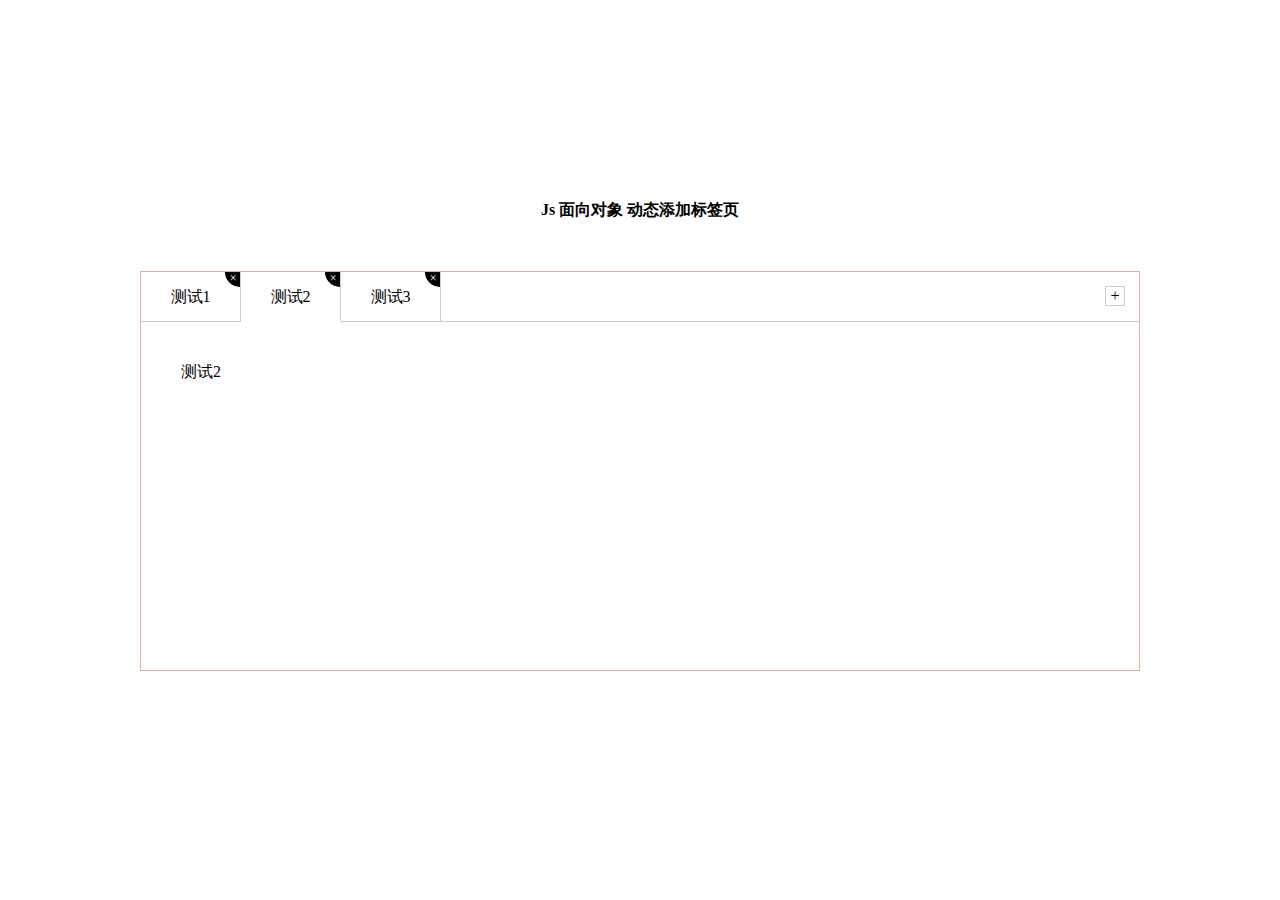
==== 20220827/01-切换栏制作/index.html @ 324db315 "add 20220827" ====
<!DOCTYPE html>
<html lang="en">

<head>
    <meta charset="UTF-8">
    <meta http-equiv="X-UA-Compatible" content="IE=edge">
    <meta name="viewport" content="width=device-width, initial-scale=1.0">
    <title>Document</title>
    <link rel="stylesheet" href="./css/index.css">
</head>

<body>
    <h4>Js 面向对象 动态添加标签页</h4>
    <div class="tab-box" id="tab">
        <div class="tab-nav">
            <ul>
                <li>测试1 <i class="close"><em>×</em></i></li>
                <li class="nav-current">测试2 <i class="close"><em>×</em></i></li>
                <li>测试3 <i class="close"><em>×</em></i></li>
            </ul>
            <span class="add">+</span>
        </div>
        <div class="tab-content">
            <ul>
                <li>测试1</li>
                <li class="con-current">测试2</li>
                <li>测试3</li>
            </ul>
        </div>
    </div>
</body>

</html>
---- 20220827/01-切换栏制作/css/index.css ----
* {
  margin: 0;
  padding: 0;
  box-sizing: border-box;
}
li {
  list-style: none;
}
h4 {
  margin: 200px 0 50px;
  text-align: center;
}
.tab-box {
  margin: 0 auto;
  width: 1000px;
  height: 400px;
  border: 1px solid #e6aea0;
}
.tab-box .tab-nav {
  position: relative;
}
.tab-box .tab-nav ul {
  display: flex;
  height: 50px;
  border-bottom: 1px solid #ccc;
}
.tab-box .tab-nav ul li {
  position: relative;
  border-right: 1px solid #ccc;
  width: 100px;
  height: 50px;
  line-height: 50px;
  text-align: center;
  overflow: hidden;
}
.tab-box .tab-nav ul li.nav-current {
  border-bottom: 1px solid #fff;
}
.tab-box .tab-nav ul li i {
  position: absolute;
  right: 0;
  top: 0;
  width: 30px;
  height: 30px;
  border-radius: 50%;
  background-color: #000;
  color: #fff;
  transform: translate(50%, -50%);
  cursor: pointer;
}
.tab-box .tab-nav ul li i em {
  position: absolute;
  left: 4px;
  bottom: 1px;
  line-height: normal;
  font-size: 12px;
}
.tab-box .tab-nav span {
  position: absolute;
  border: 1px solid #ccc;
  right: 14px;
  top: 14px;
  width: 20px;
  height: 20px;
  line-height: 18px;
  text-align: center;
  cursor: pointer;
}
.tab-box .tab-content ul {
  padding: 40px 0 0 40px;
}
.tab-box .tab-content ul li {
  display: none;
}
.tab-box .tab-content ul li.con-current {
  display: block;
}
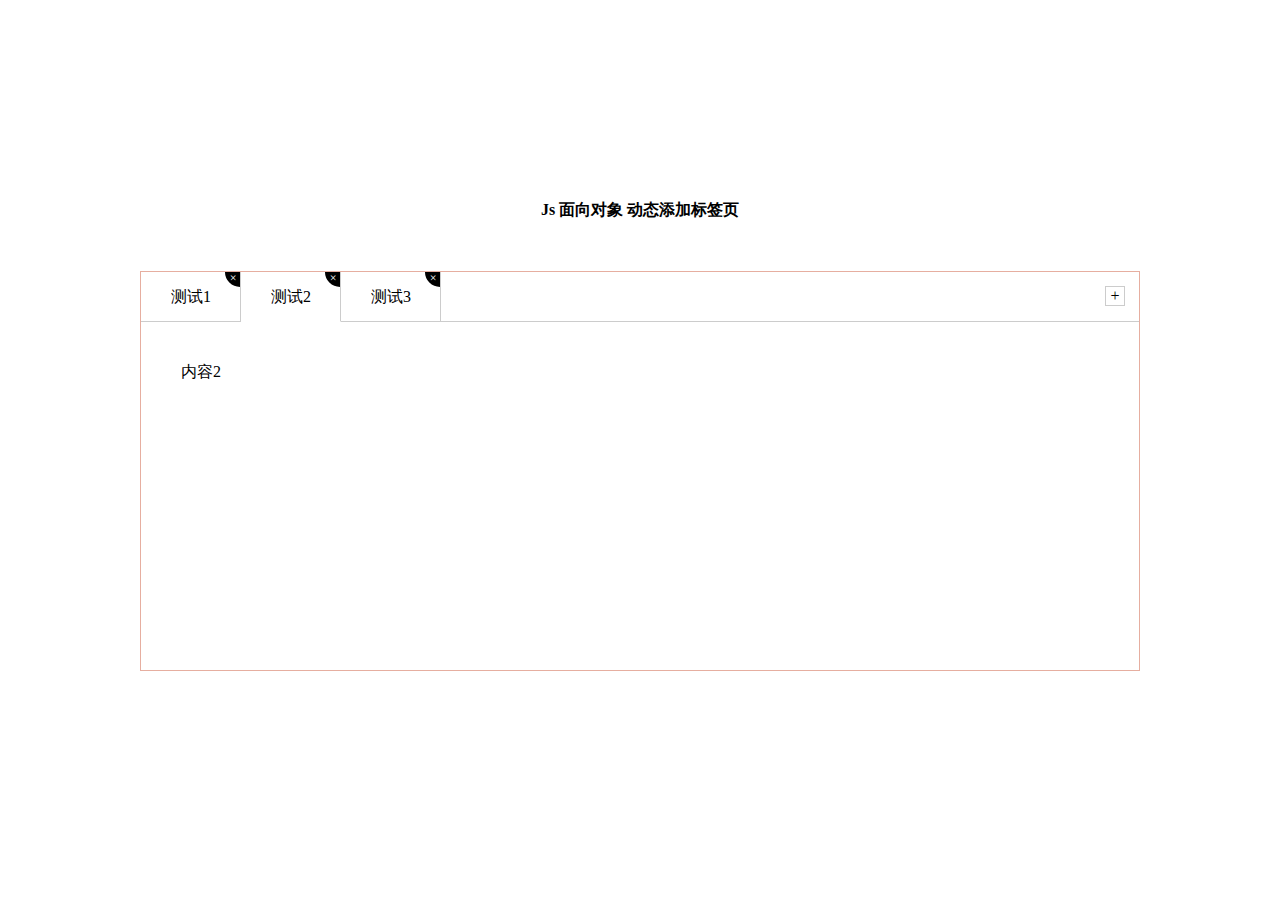
==== commit 1bb6d3ba: "2022.08.27 学习记录" ====
--- a/20220827/01-切换栏制作/index.html
+++ b/20220827/01-切换栏制作/index.html
@@ -7,6 +7,7 @@
     <meta name="viewport" content="width=device-width, initial-scale=1.0">
     <title>Document</title>
     <link rel="stylesheet" href="./css/index.css">
+    
 </head>
 
 <body>
@@ -14,20 +15,21 @@
     <div class="tab-box" id="tab">
         <div class="tab-nav">
             <ul>
-                <li>测试1 <i class="close"><em>×</em></i></li>
-                <li class="nav-current">测试2 <i class="close"><em>×</em></i></li>
-                <li>测试3 <i class="close"><em>×</em></i></li>
+                <li><span>测试1</span><i class="close"><em>×</em></i></li>
+                <li class="nav-current"><span>测试2</span><i class="close"><em>×</em></i></li>
+                <li><span>测试3</span><i class="close"><em>×</em></i></li>
             </ul>
-            <span class="add">+</span>
+            <div class="add">+</div>
         </div>
         <div class="tab-content">
             <ul>
-                <li>测试1</li>
-                <li class="con-current">测试2</li>
-                <li>测试3</li>
+                <li><span>内容1</span></li>
+                <li class="con-current"><span>内容2</span></li>
+                <li><span>内容3</span></li>
             </ul>
         </div>
     </div>
+    <script src="./js/index.js"></script>
 </body>
 
 </html>--- a/20220827/01-切换栏制作/css/index.css
+++ b/20220827/01-切换栏制作/css/index.css
@@ -32,9 +32,21 @@
   line-height: 50px;
   text-align: center;
   overflow: hidden;
+  user-select: none;
 }
 .tab-box .tab-nav ul li.nav-current {
   border-bottom: 1px solid #fff;
+}
+.tab-box .tab-nav ul li span {
+  display: block;
+  height: 50px;
+  width: 100px;
+}
+.tab-box .tab-nav ul li span input {
+  width: 75px;
+  height: 30px;
+  outline: none;
+  border: 1px solid #ccc;
 }
 .tab-box .tab-nav ul li i {
   position: absolute;
@@ -55,7 +67,7 @@
   line-height: normal;
   font-size: 12px;
 }
-.tab-box .tab-nav span {
+.tab-box .tab-nav .add {
   position: absolute;
   border: 1px solid #ccc;
   right: 14px;
@@ -67,11 +79,25 @@
   cursor: pointer;
 }
 .tab-box .tab-content ul {
-  padding: 40px 0 0 40px;
+  padding: 0 0 0 40px;
 }
 .tab-box .tab-content ul li {
+  height: 100px;
   display: none;
+  user-select: none;
 }
 .tab-box .tab-content ul li.con-current {
   display: block;
 }
+.tab-box .tab-content ul li span {
+  display: block;
+  height: 100%;
+  line-height: 100px;
+}
+.tab-box .tab-content ul li span input {
+  display: block;
+  height: 100px;
+  width: 100%;
+  outline: none;
+  border: 1px solid #ccc;
+}
